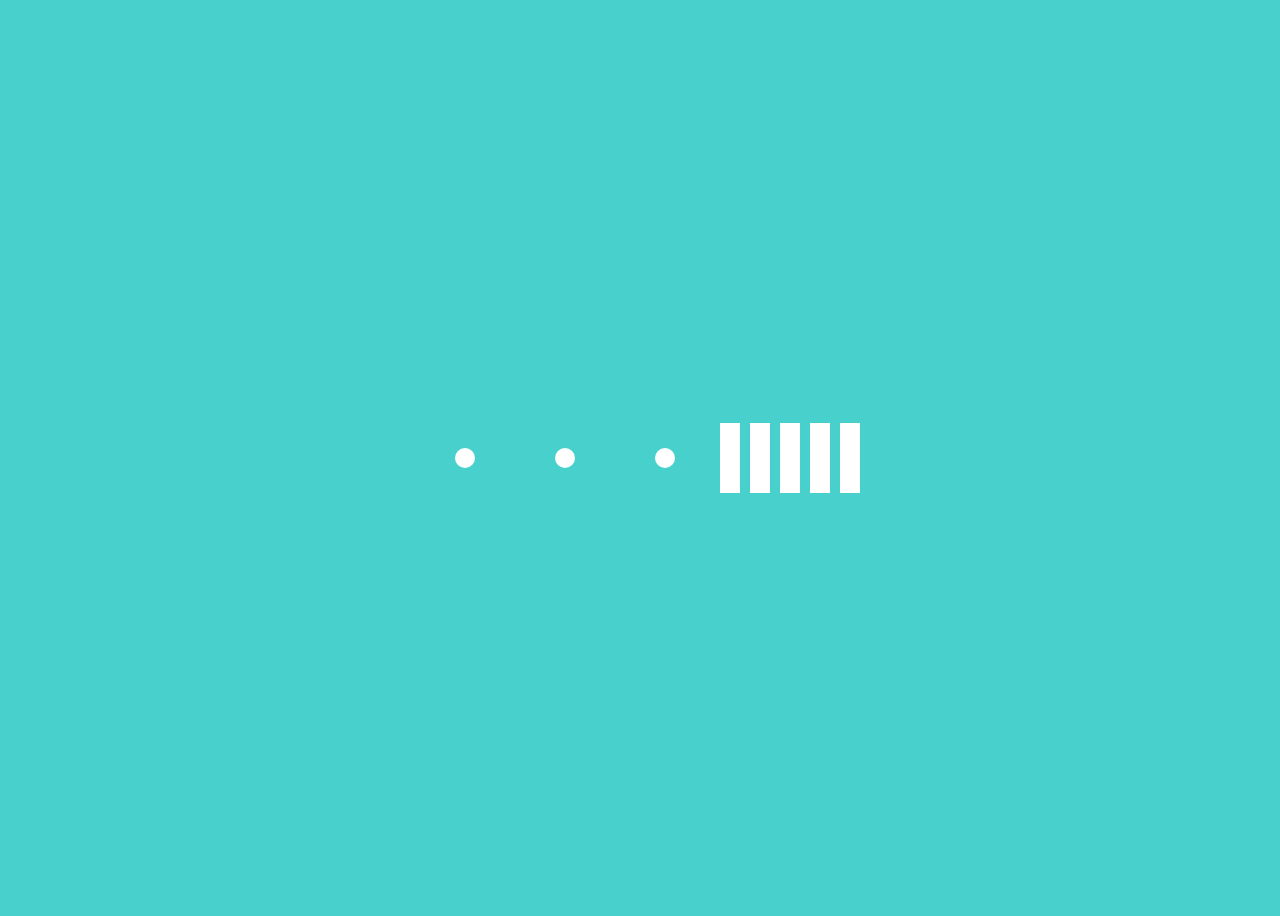
==== challenge/day8/index.html @ 1a30aa36 "challenge update" ====
<!DOCTYPE html>
<html lang="en">
<head>
    <meta charset="UTF-8">
    <meta http-equiv="X-UA-Compatible" content="IE=edge">
    <meta name="viewport" content="width=device-width, initial-scale=1.0">
    <title>Document</title>
    <link rel="stylesheet" href="style.css">
</head>
<body>
   <div class="circle" id="moving"></div>
   <div class="circle"></div>
   <div class="circle" id="moving2"></div>


   <div class="bar" id="one"></div>
   <div class="bar" id="two"></div>
   <div class="bar" id="three"></div>
   <div class="bar" id="four"></div>
   <div class="bar" id="five"></div>

</body>
</html>
---- challenge/day8/style.css ----
body{
    display: flex;
    height: 100vh;
    align-items: center;
    justify-content: center;
    background-color: mediumturquoise;
}
@keyframes superSexyCoinFlip {
    from{
        transform: rotate(0) ;
    }
    to{
        transform: rotate(180deg) translateX(-200px);
    }
}
@keyframes superSexy {
    from{
        transform: rotate(0) ;
    }
    to{
        transform: rotate(180deg) translateX(200px);
    }
}
@keyframes identifier {
    0%{
        transform: translateY(0px);
    }
    50%{
        transform: translateY(50px) scale(1, 1.5);
    }
    100%{
        transform: translateY(0px);
    }
}
.circle{
    width: 20px;
    height: 20px;
    margin: 40px;
    background-color: white;
    border-radius: 50%;
}
#moving{
    animation: superSexyCoinFlip 1s ease infinite; 
}
#moving2{
    animation: superSexy 1s ease infinite; 
}
.bar{
    width: 20px;
    height: 70px;
    margin: 5px;
    background-color: white;
}

#one{
    animation: identifier 0.5s ease infinite;    
}
#two{
    animation: identifier 1s ease infinite;    
}
#three{
    animation: identifier 1.5s ease infinite;    
}
#four{
    animation: identifier 2s ease infinite;    
}
#five{
    animation: identifier 2.5s ease infinite;    
}
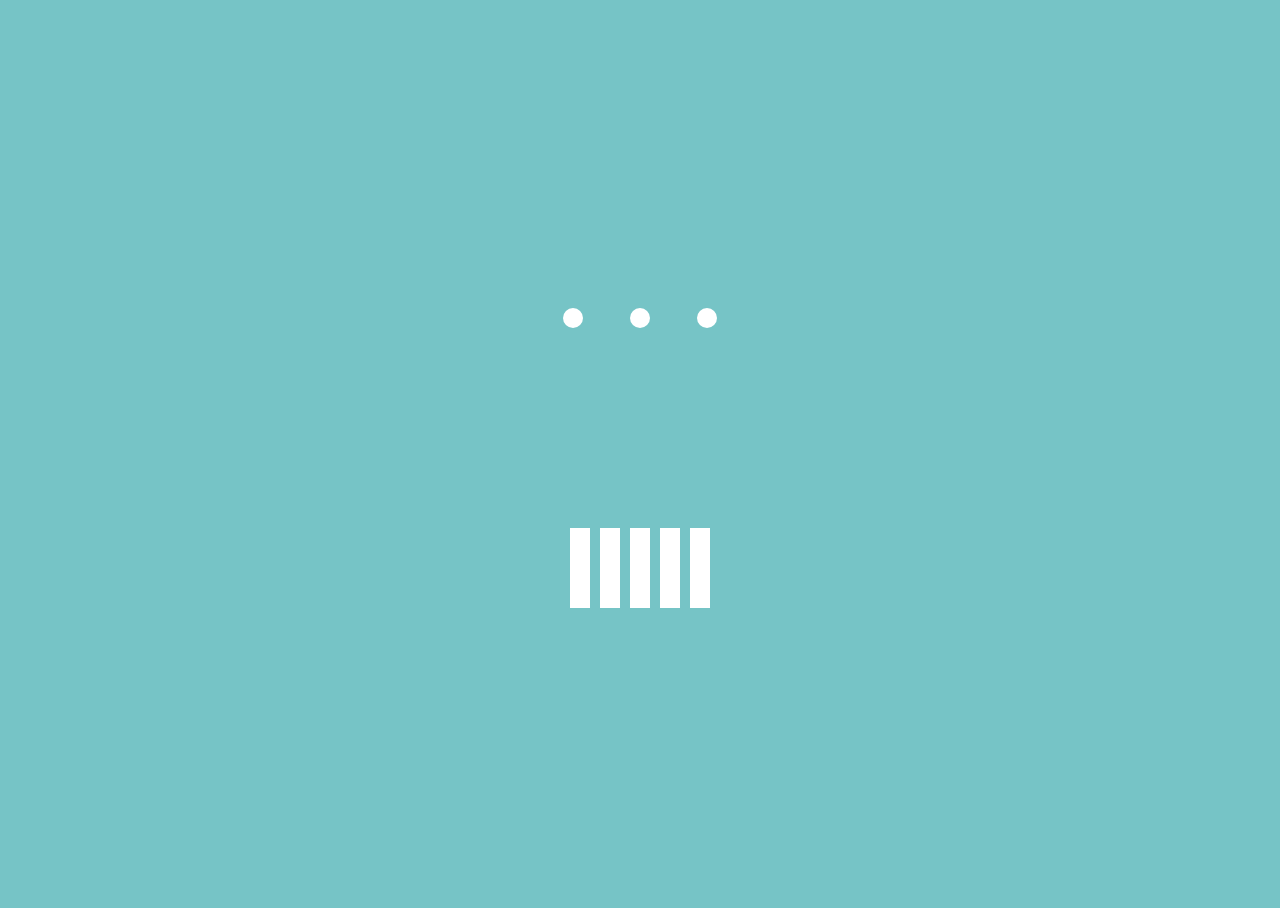
==== commit f1e41a96: "challenge update" ====
--- a/challenge/day8/index.html
+++ b/challenge/day8/index.html
@@ -1,23 +1,23 @@
 <!DOCTYPE html>
-<html lang="en">
-<head>
-    <meta charset="UTF-8">
-    <meta http-equiv="X-UA-Compatible" content="IE=edge">
-    <meta name="viewport" content="width=device-width, initial-scale=1.0">
-    <title>Document</title>
+<html>
+  <head>
+    <meta charset="utf-8">
+    <meta name="viewport" content="width=device-width">
+    <title>repl.it</title>
     <link rel="stylesheet" href="style.css">
-</head>
-<body>
-   <div class="circle" id="moving"></div>
-   <div class="circle"></div>
-   <div class="circle" id="moving2"></div>
-
-
-   <div class="bar" id="one"></div>
-   <div class="bar" id="two"></div>
-   <div class="bar" id="three"></div>
-   <div class="bar" id="four"></div>
-   <div class="bar" id="five"></div>
-
-</body>
+  </head>
+  <body>
+    <div class="dots box">
+      <div class="dot"></div>
+      <div class="dot"></div>
+      <div class="dot"></div>
+    </div>
+    <div class="lines box">
+      <div class="line"></div>
+      <div class="line"></div>
+      <div class="line"></div>
+      <div class="line"></div>
+      <div class="line"></div>
+    </div>
+  </body>
 </html>--- a/challenge/day8/style.css
+++ b/challenge/day8/style.css
@@ -1,69 +1,86 @@
-body{
-    display: flex;
-    height: 100vh;
-    align-items: center;
-    justify-content: center;
-    background-color: mediumturquoise;
-}
-@keyframes superSexyCoinFlip {
-    from{
-        transform: rotate(0) ;
-    }
-    to{
-        transform: rotate(180deg) translateX(-200px);
-    }
-}
-@keyframes superSexy {
-    from{
-        transform: rotate(0) ;
-    }
-    to{
-        transform: rotate(180deg) translateX(200px);
-    }
-}
-@keyframes identifier {
-    0%{
-        transform: translateY(0px);
-    }
-    50%{
-        transform: translateY(50px) scale(1, 1.5);
-    }
-    100%{
-        transform: translateY(0px);
-    }
-}
-.circle{
-    width: 20px;
-    height: 20px;
-    margin: 40px;
-    background-color: white;
-    border-radius: 50%;
-}
-#moving{
-    animation: superSexyCoinFlip 1s ease infinite; 
-}
-#moving2{
-    animation: superSexy 1s ease infinite; 
-}
-.bar{
-    width: 20px;
-    height: 70px;
-    margin: 5px;
-    background-color: white;
+html,
+body {
+  height: 100%;
 }
 
-#one{
-    animation: identifier 0.5s ease infinite;    
+body {
+  font-family: sans-serif;
+  background-color: #76c4c6;
+  display: flex;
+  flex-direction: column;
+  justify-content: center;
+  align-items: center;
 }
-#two{
-    animation: identifier 1s ease infinite;    
+
+@keyframes dotAnimation {
+  50% {
+    transform: rotate(0.5turn);
+  }
+  100% {
+    transform: rotate(0.5turn);
+  }
 }
-#three{
-    animation: identifier 1.5s ease infinite;    
+
+.box {
+  width: 200px;
+  display: flex;
+  justify-content: space-around;
 }
-#four{
-    animation: identifier 2s ease infinite;    
+
+.dots {
+  width: 200px;
+/*   display: flex;
+  justify-content: space-around; */
+  animation: dotAnimation 1s ease-in-out infinite;
+  margin-bottom: 200px;
 }
-#five{
-    animation: identifier 2.5s ease infinite;    
-}+
+.dot {
+  background-color: white;
+  width: 20px;
+  height: 20px;
+  border-radius: 10px;
+  /* 👆🏻 If you set the border-radius to half of the width and height 
+  it becomes a circle, 50% also works*/
+}
+
+.lines {
+  width: 150px;
+}
+
+@keyframes lineAnim {
+  0% {
+    transform: none;
+  }
+  25% {
+    transform: scaleY(2);
+  }
+  50%,
+  100% {
+    transform: none;
+  }
+}
+
+.line {
+  width: 20px;
+  height: 80px;
+  background-color: white;
+  animation: lineAnim 1s ease-in-out infinite;
+}
+
+/*
+Remove 'animation-delay and see what happens!!!
+*/
+
+.line:nth-child(2) {
+  animation-delay: 0.1s;
+}
+.line:nth-child(3) {
+  animation-delay: 0.2s;
+}
+.line:nth-child(4) {
+  animation-delay: 0.3s;
+}
+.line:nth-child(5) {
+  animation-delay: 0.4s;
+}
